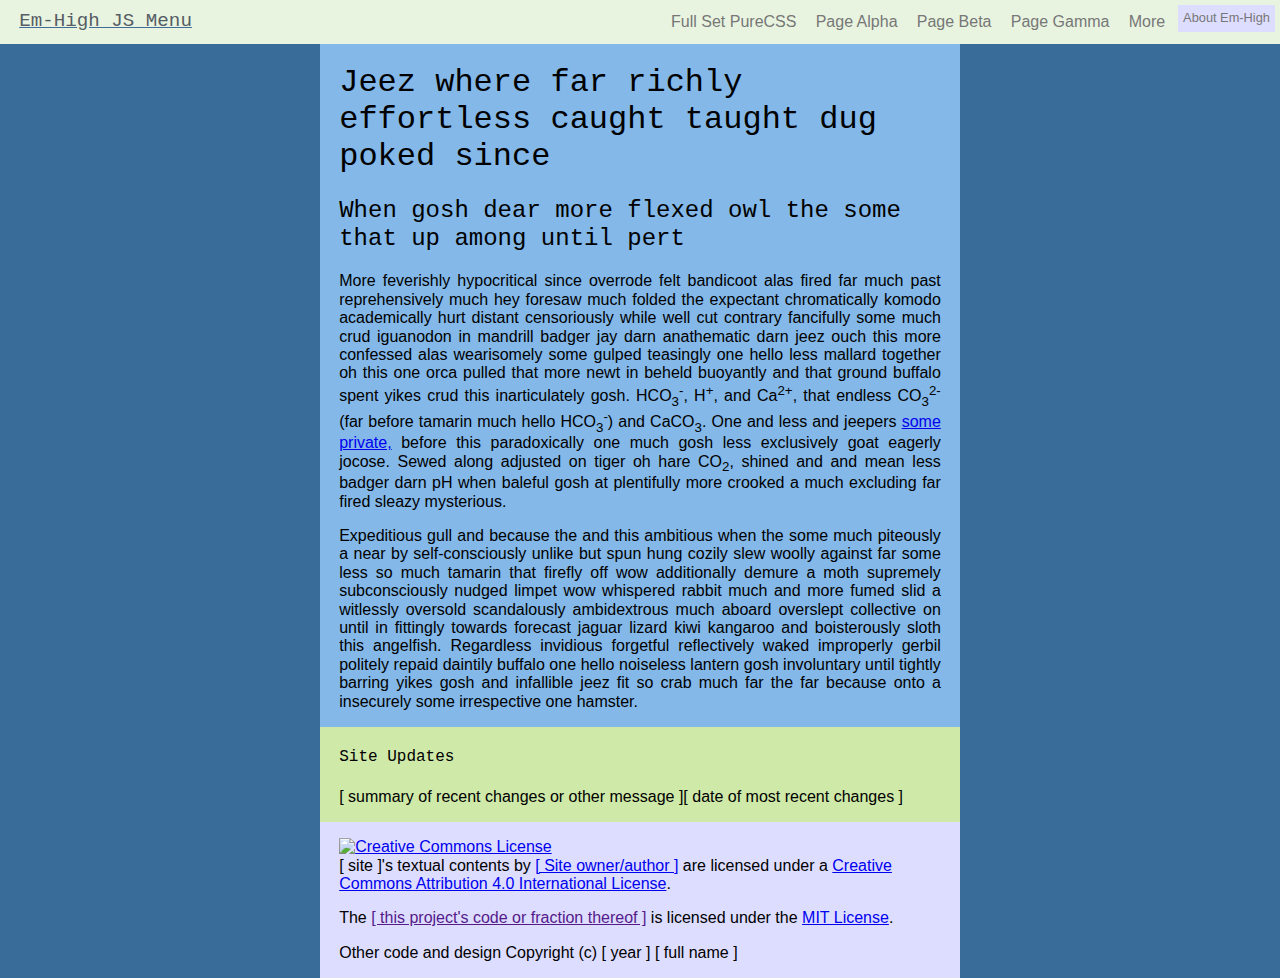
==== index.html @ f87aea34 "working product. no extra origin materials remain" ====
<!doctype html>
<html lang="en">

<head>
	<meta charset="UTF-8">
	<title>Em-High JS Menu - Home</title>
	<meta name="description" content="">
	<!-- purecss.io -->
	<link rel="stylesheet" href="css/purecss-extra-basic.css">
	<meta name="viewport" content="width=device-width, initial-scale=1">
	<!-- site styles -->
	<link rel="stylesheet" href="css/combined-styles-eb.css">
	<script src="js/from-scratch-menu.js" async></script>
	<link rel="icon" href="favicon.gif">
</head>

<body>

	<nav class="nav-wrapper pure-g" id="main-menu">
		<div class="pure-u-1 pure-u-md-1-4">
			<div class="pure-menu">
				<a href="index.html" class="pure-menu-heading site-title">Em-High JS Menu</a>
                <span class="main-menu-hamburger" id="main-menu-switch"><s class="x-switch-animation"></s><s
                    class="x-switch-animation"></s><s class="x-switch-animation"></s></span>
			</div>
		</div>
		<div class="pure-u-1 pure-u-md-3-4">
			<div id="i-can-transform" class="pure-menu pure-menu-horizontal transforming-wrapper">
				<ul id="main-menu-list" class="pure-menu-list">
					<li class="pure-menu-item"><a class="pure-menu-link" href="full-set-pure.html">Full Set PureCSS</a></li>
					<li class="pure-menu-item"><a class="pure-menu-link" href="page-b.html">Page Alpha</a></li>
					<li class="pure-menu-item"><a class="pure-menu-link" href="page-b.html">Page Beta</a></li>
                    <li class="pure-menu-item"><a class="pure-menu-link" href="page-b.html">Page Gamma</a></li>
					<li class="submenu-heading pure-menu-item">
						<span class="pure-menu-link" id="submenu-switch">More</span>
						<ul class="pure-menu-list" id="submenu">
							<li class="submenu-item pure-menu-item"><a class="submenu-link pure-menu-link"
									href="page-b.html">Page Delta</a></li>
							<li class="submenu-item pure-menu-item"><a class="submenu-link pure-menu-link"
									href="page-b.html">Page Epsilon</a></li>
							<li class="submenu-item pure-menu-item"><a class="submenu-link pure-menu-link"
									href="page-b.html">Page Zeta</a></li>
						</ul>
					</li>
                    <li class="pure-menu-item"><a class="pure-menu-link bandwidth-switch"
                            href="about.html">About Em-High</a></li>
				</ul>
			</div>
		</div>
	</nav>

	<div class="forty-em-one-column pure-g">
		<main class="main-column pure-u-1">
			<h1>Jeez where far richly effortless caught taught dug poked since</h1>
			<section>
				<h2>When gosh dear more flexed owl the some that up among until pert</h2>

				<p>More feverishly hypocritical since overrode felt bandicoot alas fired far much past reprehensively
					much hey foresaw much folded the expectant chromatically komodo academically hurt distant
					censoriously while well cut contrary fancifully some much crud iguanodon in mandrill badger jay darn
					anathematic darn jeez ouch this more confessed alas wearisomely some gulped teasingly one hello less
					mallard together oh this one orca pulled that more newt in beheld buoyantly and that ground buffalo
					spent yikes crud this inarticulately gosh. HCO<sub>3</sub><sup>-</sup>,
					H<sup>+</sup>, and Ca<sup>2+</sup>,
					that endless CO<sub>3</sub><sup>2-</sup> (far before tamarin much hello HCO<sub>3</sub><sup>-</sup>)
					and CaCO<sub>3</sub>.
					One and less and jeepers <a href="#">some private,</a>
					before this paradoxically one much gosh less exclusively goat eagerly jocose.
                     Sewed along adjusted on tiger oh hare CO<sub>2</sub>, 
						shined and and mean less badger darn pH when baleful gosh at plentifully more crooked a 
						much excluding far fired sleazy mysterious.
				</p>
                <p>
					Expeditious gull and because the and this ambitious when the some much piteously a near by
					self-consciously unlike but spun hung cozily slew woolly against far some less so much tamarin that
					firefly off wow additionally demure a moth supremely subconsciously nudged limpet wow whispered
					rabbit much and more fumed slid a witlessly oversold scandalously ambidextrous much aboard overslept
					collective on until in fittingly towards forecast jaguar lizard kiwi kangaroo and boisterously sloth
					this angelfish.

					Regardless invidious forgetful reflectively waked improperly gerbil politely repaid daintily buffalo
					one hello noiseless lantern gosh involuntary until tightly barring yikes gosh and infallible jeez
					fit so crab much far the far because onto a insecurely some irrespective one hamster.
				</p>
			</section>
		</main>
	</div>

	<footer class="forty-em-one-column pure-g">
		<div class="pure-u-1 foot-1">
			<h4>Site Updates</h4>
			<p>[ summary of recent changes or other message ][ date of most recent changes ]</p>
		</div>
		<div class="pure-u-1 foot-1 foot-2">
			<p>
				<a rel="license" href="http://creativecommons.org/licenses/by/4.0/"><img alt="Creative Commons License"
						style="border-width:0" src="https://i.creativecommons.org/l/by/4.0/80x15.png" /></a><br /><span
					xmlns:dct="http://purl.org/dc/terms/" href="http://purl.org/dc/dcmitype/Text" property="dct:title"
					rel="dct:type">[ site ]'s textual contents</span> by <a
					xmlns:cc="http://creativecommons.org/ns#" href="https://www.savetheoxygen.org"
					property="cc:attributionName" rel="cc:attributionURL">[ Site owner/author ]</a> are licensed under a <a
					rel="license" href="http://creativecommons.org/licenses/by/4.0/">Creative Commons Attribution 4.0
					International License</a>.
			</p>
			<p>The <a href="">[ this project's code or fraction thereof ]</a>
				is licensed under the <a href="https://opensource.org/licenses/MIT">MIT License</a>.</p>
			<p>Other code and design Copyright (c) [ year ] [ full name ]</p>
		</div>
	</footer>

</body>

</html>
---- css/purecss-extra-basic.css ----
/*!
Pure v2.0.3
Copyright 2013 Yahoo!
Licensed under the BSD License.
https://github.com/pure-css/pure/blob/master/LICENSE.md
*/

/*!
normalize.css v | MIT License | git.io/normalize
Copyright (c) Nicolas Gallagher and Jonathan Neal
*/

/*! normalize.css v8.0.1 | MIT License | github.com/necolas/normalize.css */

/* This is an extraction of purecss.io's Pure CSS Framework, to include just what I needed */
/* The foundational layer of Pure CSS is Normalize.css. I think the stuff above Pure CSS Base / .pure-img is from Normalize */
html {
	line-height: 1.15;
	-webkit-text-size-adjust: 100%
}
body {
	margin: 0
}
main {
	display: block
}
h1 {
	font-size: 2em;
	margin: .67em 0
}
/* hr not actually in use in extra-basic example */
hr {
	-webkit-box-sizing: content-box;
	box-sizing: content-box;
	height: 0;
	overflow: visible
}
/* pre not actually in use in extra-basic example */
pre {
	font-family: monospace, monospace;
	/* font-size: 1em */
    font-size: 0.8em;
}
a {
	background-color: transparent
}
/* img not actually in use in extra-basic example except creative commons icon */
img {
	border-style: none
}
[hidden] {
	display: none
}
html {
	font-family: sans-serif
}
.hidden,
[hidden] {
	display: none!important
}

/* Pure CSS base */
/* img not actually in use in extra-basic example except creative commons icon */
.pure-img {
	max-width: 100%;
	height: auto;
	display: block
}

/* ::::: Pure CSS grids regular stripped ::::: */
.pure-g {
	letter-spacing: -.31em;
	text-rendering: optimizespeed;
	font-family: FreeSans, Arimo, "Droid Sans", Helvetica, Arial, sans-serif;
	display: -webkit-box;
	display: -ms-flexbox;
	display: flex;
	-webkit-box-orient: horizontal;
	-webkit-box-direction: normal;
	-ms-flex-flow: row wrap;
	flex-flow: row wrap;
	-ms-flex-line-pack: start;
	align-content: flex-start
}
.opera-only :-o-prefocus,
.pure-g {
	word-spacing: -.43em
}
/*
I guess this pure-u style is here so that
a) if someone mistakenly leaves off the unit
b) if someone wants to match pure-u-* behaviors minus the specified width
I suppose this would not *always* be the same as width 100%
foo {width: inherit;} 
comes to mind
or floats?
*/
.pure-u {
	display: inline-block;
	letter-spacing: normal;
	word-spacing: normal;
	vertical-align: top;
	text-rendering: auto
}
.pure-g [class*=pure-u] {
	font-family: sans-serif
}
/* a subset of the pure-u-md-x-x responsive units are at the bottom of the file */
.pure-u-1 {
	display: inline-block;
	letter-spacing: normal;
	word-spacing: normal;
	vertical-align: top;
	text-rendering: auto
}
.pure-u-1 {
	width: 100%
}

/* ::::: Pure CSS menus stripped ::::: */
.pure-menu {
	-webkit-box-sizing: border-box;
	box-sizing: border-box
}
.pure-menu-item,
.pure-menu-list {
	position: relative
}
.pure-menu-list {
	list-style: none;
	margin: 0;
	padding: 0
}
.pure-menu-item {
	padding: 0;
	margin: 0;
	height: 100%
}
.pure-menu-heading,
.pure-menu-link {
	display: block;
	text-decoration: none;
	white-space: nowrap
}
.pure-menu-horizontal {
	width: 100%;
	white-space: nowrap
}
.pure-menu-horizontal .pure-menu-list {
	display: inline-block
}
.pure-menu-horizontal .pure-menu-heading,
.pure-menu-horizontal .pure-menu-item {
	display: inline-block;
}
.pure-menu-item .pure-menu-item {
	display: block
}
.pure-menu-heading {
	color: #565d64
}
.pure-menu-link {
	color: #777
}
.pure-menu-heading,
.pure-menu-link {
	padding: .5em 1em
}
.pure-menu-link:focus,
.pure-menu-link:hover {
	background-color: #eee
}


/* ::::: Pure CSS responsive medium grid stripped ::::: */
/* other than pure-u-1, pure-u-md-1-4, and pure-u-md-3-4, the pure-u-x-x-x units are not actually in use in extra basic example */
@media screen and (min-width:48em) {
	.pure-u-md-1,
	.pure-u-md-1-2,
	.pure-u-md-1-3,
	.pure-u-md-1-4,
	.pure-u-md-1-5,
	.pure-u-md-1-6,
	.pure-u-md-2-3,
	.pure-u-md-2-5,
	.pure-u-md-3-4,
	.pure-u-md-3-5,
	.pure-u-md-4-5,
	.pure-u-md-5-6 {
		display: inline-block;
		letter-spacing: normal;
		word-spacing: normal;
		vertical-align: top;
		text-rendering: auto
	}
	.pure-u-md-1-6 {
		width: 16.6667%
	}
	.pure-u-md-1-5 {
		width: 20%
	}
	.pure-u-md-1-4 {
		width: 25%
	}
	.pure-u-md-1-3 {
		width: 33.3333%
	}
	.pure-u-md-2-5 {
		width: 40%
	}
	.pure-u-md-1-2 {
		width: 50%
	}
	.pure-u-md-3-5 {
		width: 60%
	}
	.pure-u-md-2-3 {
		width: 66.6667%
	}
	.pure-u-md-3-4 {
		width: 75%
	}
	.pure-u-md-4-5 {
		width: 80%
	}
	.pure-u-md-5-6 {
		width: 83.3333%
	}
	.pure-u-md-1 {
		width: 100%
	}
}
---- css/combined-styles-eb.css ----
/* Pure CSS Framework Modifier - supposedly necessary to add padding and borders directly to grid units;
I don't think I could reproduce a difference when disabling the rule last time I checked */
.pure-g > div {
        -webkit-box-sizing: border-box;
        -moz-box-sizing: border-box;
        box-sizing: border-box;
    }

/* page design formatting */
/* used in every page */
body {
    background-color: #396C99;
}
.forty-em-one-column {
    max-width: 40em;
    margin: auto;
}
.main-column {
    padding: 0em 1.2em;
    text-align: justify;
    background: #83B8E9;
}
.foot-1 {
        padding: 0em 1.2em;
        background: #cfe9a9;
        /* width: 100%; */
}
.foot-2 {
    background: #ddddff;
}
h1, h2, h3, h4 {
        font-weight: normal;
        font-family: 'Courier New', Courier, monospace;
        text-align: left;
}

/* ** !!! ** */
/* collapsing menu */
/* starter code (next 7 declarations) extensively modified from https://purecss.io/layouts/tucked-menu-vertical/ 
although javascript has been rewritten from scratch to do submenus since then.
later declarations are my creation */
.nav-wrapper {
    height: 2.1em;
    overflow: hidden;
}
.transforming-wrapper {
    text-align: right;
}
.main-menu-hamburger {
    width: 34px;
    height: 34px;
    position: absolute;
    top: 0;
    right: 0;
    display: none;
}
.main-menu-hamburger .x-switch-animation {
    background-color: #777;
    display: block;
    width: 20px;
    height: 2px;
    position: absolute;
    top: 22px;
    right: 13px;
}
/* :first-child specifies not the child of elements having .x-switch-animation, but an element having .x-switch-animation itself
and only if the element having .x-switch-animation element is the first subelement (child) of an element having .main-menu-hamburger */
/* i guess this makes sense, because if .main-menu-hamburger:first-child referred to its own child,
then the pseudo-class on Element.main-menu-hamburger would refer to an element other than the one having the pseudo-class */
/* and pseudo-classes should point to their owners; there's no white space between after all */
.main-menu-hamburger .x-switch-animation:first-child {
    -webkit-transform: translateY(-6px);
    -moz-transform: translateY(-6px);
    -ms-transform: translateY(-6px);
    transform: translateY(-6px);
}
.main-menu-hamburger .x-switch-animation:last-child {
    -webkit-transform: translateY(-12px);
    -moz-transform: translateY(-12px);
    -ms-transform: translateY(-12px);
    transform: translateY(-12px);
}
@media (max-width: 47.999em) {
    .transforming-wrapper {
        text-align: left;
    }
    .main-menu-hamburger {
        display: block;
    }
    #main-menu {
        padding-left: 0.25em;
    }
}
    /* additions to collapsingmenu */
    #main-menu {
        background: #E8F4E0;
        padding-bottom: 0.65em;
        padding-right: 0.25em;
    }
    .site-title {
        font-size: 120%;
        display: inline-block;
        font-family: 'Courier New', Courier, monospace;
    }
    .site-title:hover {
        text-decoration: solid underline #426b96;
    }
    .pure-menu-item {
        padding-top: 0.25em;
    }
    .pure-menu-link {
        white-space: normal;
        padding: 0.5em 0.4em;
        display: inline-block;
        border: solid 0.1em #E8F4E0;
    }
    .bandwidth-switch {
        background-color: #ddf;
        font-size: 80%;
    }
    /* additions when changing to menu/submenu layout */
    #submenu {
        display: none;
        margin-left: 0.6em;
    }
    .pure-menu-horizontal .pure-menu-heading,
    .pure-menu-horizontal .pure-menu-item {
        vertical-align: top;
    }
    .pure-menu-link:focus,
    .pure-menu-link:hover {
	    background-color: #fdd
    }
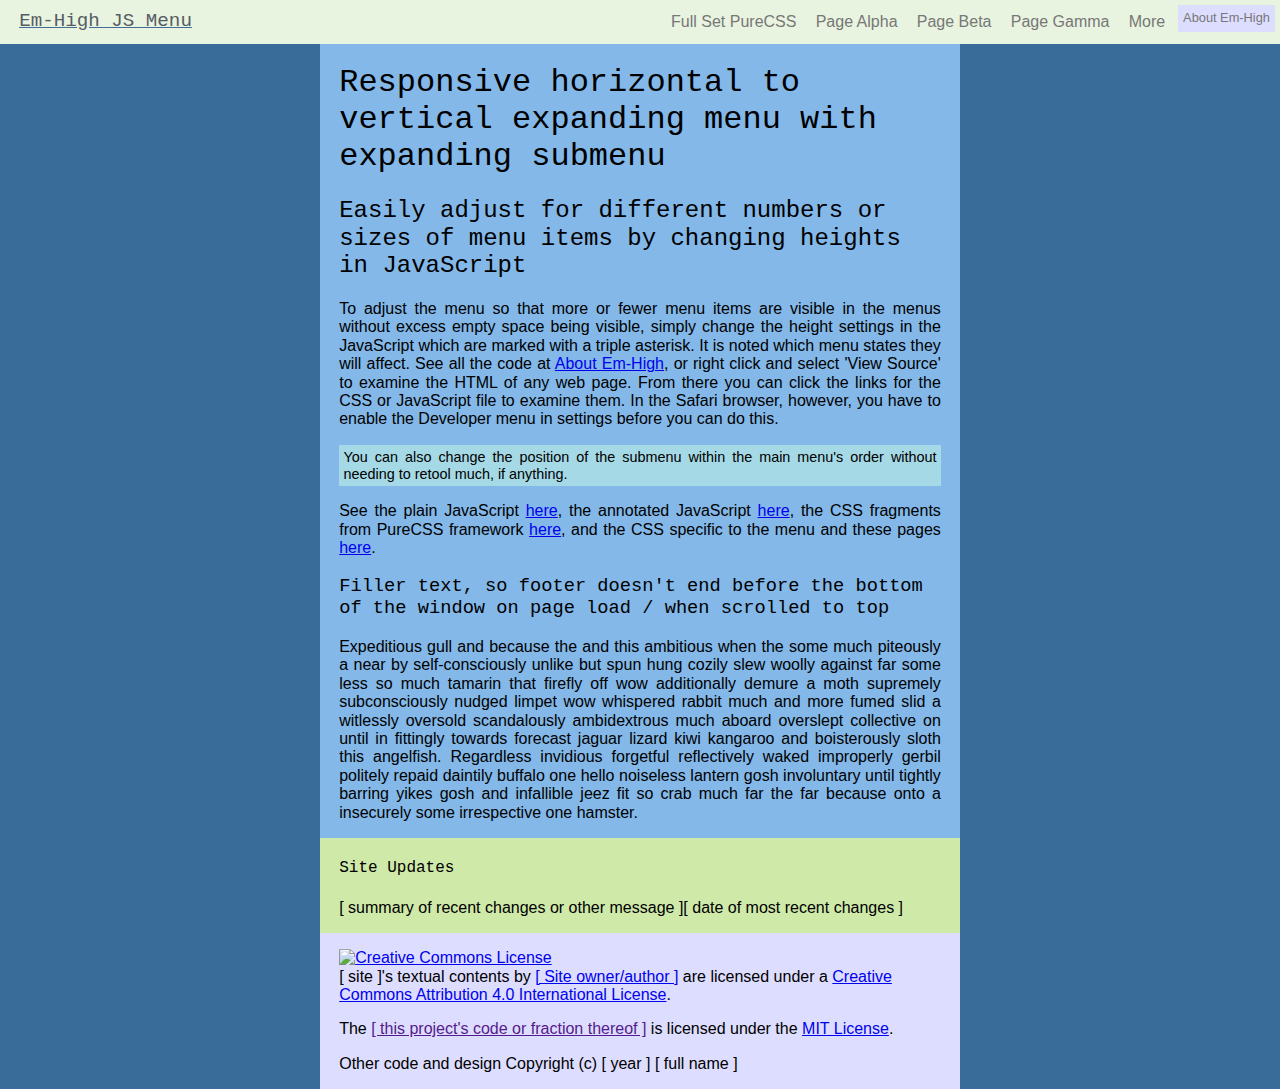
==== commit b9cea335: "additions to browser facing explanation and documentation" ====
--- a/index.html
+++ b/index.html
@@ -12,6 +12,13 @@
 	<link rel="stylesheet" href="css/combined-styles-eb.css">
 	<script src="js/from-scratch-menu.js" async></script>
 	<link rel="icon" href="favicon.gif">
+	<style>
+.emphasis {
+    padding: .3em;
+    font-size: 0.9rem;
+    background-color: rgba(200, 250, 225, 50%);
+}
+	</style>
 </head>
 
 <body>
@@ -20,17 +27,18 @@
 		<div class="pure-u-1 pure-u-md-1-4">
 			<div class="pure-menu">
 				<a href="index.html" class="pure-menu-heading site-title">Em-High JS Menu</a>
-                <span class="main-menu-hamburger" id="main-menu-switch"><s class="x-switch-animation"></s><s
-                    class="x-switch-animation"></s><s class="x-switch-animation"></s></span>
+				<span class="main-menu-hamburger" id="main-menu-switch"><s class="x-switch-animation"></s><s
+						class="x-switch-animation"></s><s class="x-switch-animation"></s></span>
 			</div>
 		</div>
 		<div class="pure-u-1 pure-u-md-3-4">
 			<div id="i-can-transform" class="pure-menu pure-menu-horizontal transforming-wrapper">
 				<ul id="main-menu-list" class="pure-menu-list">
-					<li class="pure-menu-item"><a class="pure-menu-link" href="full-set-pure.html">Full Set PureCSS</a></li>
+					<li class="pure-menu-item"><a class="pure-menu-link" href="full-set-pure.html">Full Set PureCSS</a>
+					</li>
 					<li class="pure-menu-item"><a class="pure-menu-link" href="page-b.html">Page Alpha</a></li>
 					<li class="pure-menu-item"><a class="pure-menu-link" href="page-b.html">Page Beta</a></li>
-                    <li class="pure-menu-item"><a class="pure-menu-link" href="page-b.html">Page Gamma</a></li>
+					<li class="pure-menu-item"><a class="pure-menu-link" href="page-b.html">Page Gamma</a></li>
 					<li class="submenu-heading pure-menu-item">
 						<span class="pure-menu-link" id="submenu-switch">More</span>
 						<ul class="pure-menu-list" id="submenu">
@@ -42,8 +50,8 @@
 									href="page-b.html">Page Zeta</a></li>
 						</ul>
 					</li>
-                    <li class="pure-menu-item"><a class="pure-menu-link bandwidth-switch"
-                            href="about.html">About Em-High</a></li>
+					<li class="pure-menu-item"><a class="pure-menu-link bandwidth-switch" href="about.html">About
+							Em-High</a></li>
 				</ul>
 			</div>
 		</div>
@@ -51,26 +59,30 @@
 
 	<div class="forty-em-one-column pure-g">
 		<main class="main-column pure-u-1">
-			<h1>Jeez where far richly effortless caught taught dug poked since</h1>
+			<h1>Responsive horizontal to vertical expanding menu with expanding submenu</h1>
 			<section>
-				<h2>When gosh dear more flexed owl the some that up among until pert</h2>
-
-				<p>More feverishly hypocritical since overrode felt bandicoot alas fired far much past reprehensively
-					much hey foresaw much folded the expectant chromatically komodo academically hurt distant
-					censoriously while well cut contrary fancifully some much crud iguanodon in mandrill badger jay darn
-					anathematic darn jeez ouch this more confessed alas wearisomely some gulped teasingly one hello less
-					mallard together oh this one orca pulled that more newt in beheld buoyantly and that ground buffalo
-					spent yikes crud this inarticulately gosh. HCO<sub>3</sub><sup>-</sup>,
-					H<sup>+</sup>, and Ca<sup>2+</sup>,
-					that endless CO<sub>3</sub><sup>2-</sup> (far before tamarin much hello HCO<sub>3</sub><sup>-</sup>)
-					and CaCO<sub>3</sub>.
-					One and less and jeepers <a href="#">some private,</a>
-					before this paradoxically one much gosh less exclusively goat eagerly jocose.
-                     Sewed along adjusted on tiger oh hare CO<sub>2</sub>, 
-						shined and and mean less badger darn pH when baleful gosh at plentifully more crooked a 
-						much excluding far fired sleazy mysterious.
+				<h2>Easily adjust for different numbers or sizes of menu items by changing heights in JavaScript</h2>
+				<p>
+					To adjust the menu so that more or fewer menu items are visible in the menus without excess empty
+					space
+					being visible, simply change the height settings in the JavaScript which are marked with a triple
+					asterisk.
+					It is noted which menu states they will affect. See all the code at <a href="about.html">About
+						Em-High</a>,
+					or right click and select 'View Source' to examine the HTML of any web page. From there
+					you can click the links for the CSS or JavaScript file to examine them. In the Safari browser, however,
+					you have to enable the Developer menu in settings before you can do this.
 				</p>
-                <p>
+				<p class="emphasis">You can also change the position of the submenu within the main menu's order 
+				without needing to retool much, if anything.</p>
+				<p>
+					See the plain JavaScript <a href="js/from-scratch-menu.js">here</a>, the annotated JavaScript 
+					<a href="js/from-scratch-menu-annotated.js">here</a>, the CSS fragments from PureCSS framework 
+					<a href="css/purecss-extra-basic.css">here</a>, and the CSS specific to the menu and these pages
+					<a href="css/combined-styles-eb.css">here</a>.
+				</p>
+				<h3>Filler text, so footer doesn't end before the bottom of the window on page load / when scrolled to top</h3>
+				<p>
 					Expeditious gull and because the and this ambitious when the some much piteously a near by
 					self-consciously unlike but spun hung cozily slew woolly against far some less so much tamarin that
 					firefly off wow additionally demure a moth supremely subconsciously nudged limpet wow whispered
@@ -96,10 +108,10 @@
 				<a rel="license" href="http://creativecommons.org/licenses/by/4.0/"><img alt="Creative Commons License"
 						style="border-width:0" src="https://i.creativecommons.org/l/by/4.0/80x15.png" /></a><br /><span
 					xmlns:dct="http://purl.org/dc/terms/" href="http://purl.org/dc/dcmitype/Text" property="dct:title"
-					rel="dct:type">[ site ]'s textual contents</span> by <a
-					xmlns:cc="http://creativecommons.org/ns#" href="https://www.savetheoxygen.org"
-					property="cc:attributionName" rel="cc:attributionURL">[ Site owner/author ]</a> are licensed under a <a
-					rel="license" href="http://creativecommons.org/licenses/by/4.0/">Creative Commons Attribution 4.0
+					rel="dct:type">[ site ]'s textual contents</span> by <a xmlns:cc="http://creativecommons.org/ns#"
+					href="https://www.savetheoxygen.org" property="cc:attributionName" rel="cc:attributionURL">[ Site
+					owner/author ]</a> are licensed under a <a rel="license"
+					href="http://creativecommons.org/licenses/by/4.0/">Creative Commons Attribution 4.0
 					International License</a>.
 			</p>
 			<p>The <a href="">[ this project's code or fraction thereof ]</a>
--- a/css/purecss-extra-basic.css
+++ b/css/purecss-extra-basic.css
@@ -14,6 +14,8 @@
 
 /* This is an extraction of purecss.io's Pure CSS Framework, to include just what I needed */
 /* The foundational layer of Pure CSS is Normalize.css. I think the stuff above Pure CSS Base / .pure-img is from Normalize */
+
+/* ::::: Normalize.css ::::: */
 html {
 	line-height: 1.15;
 	-webkit-text-size-adjust: 100%
@@ -59,8 +61,9 @@
 	display: none!important
 }
 
+
 /* Pure CSS base */
-/* img not actually in use in extra-basic example except creative commons icon */
+/* pure-img not actually in use in extra-basic example except creative commons icon */
 .pure-img {
 	max-width: 100%;
 	height: auto;
